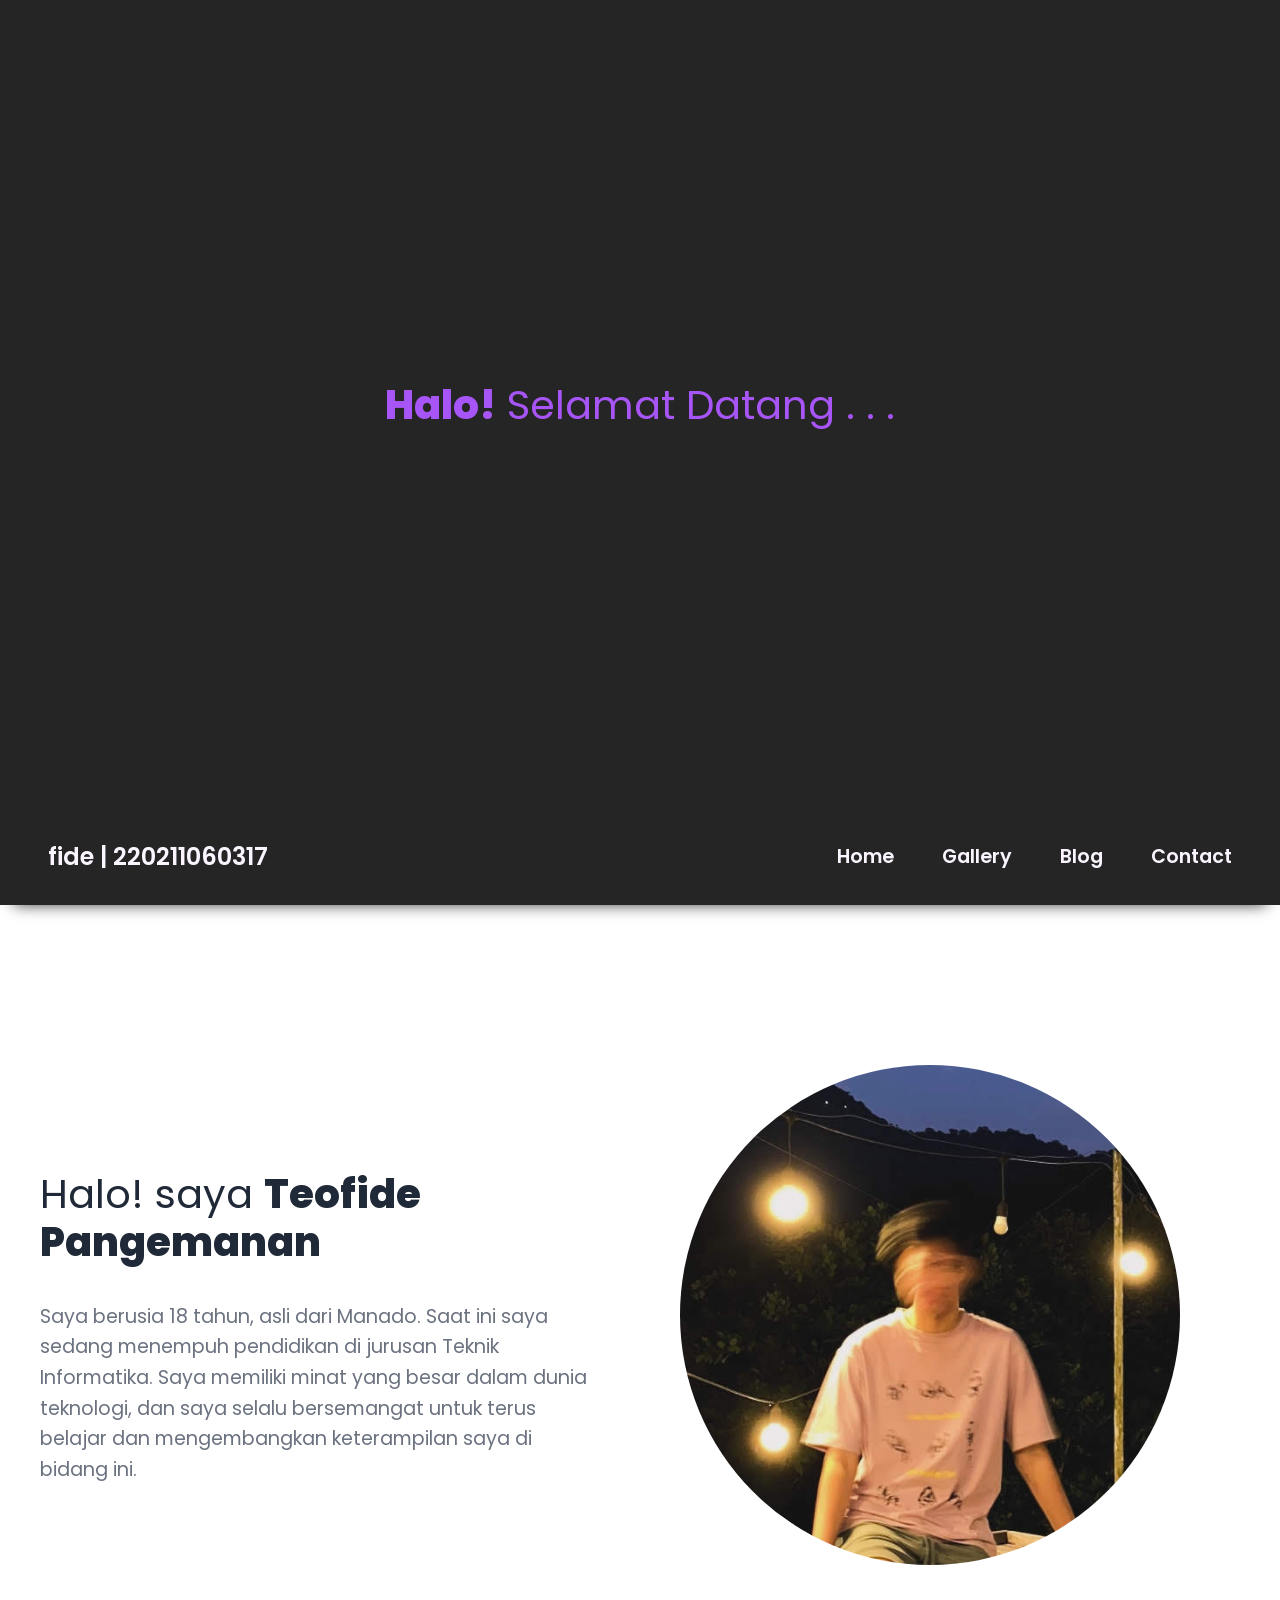
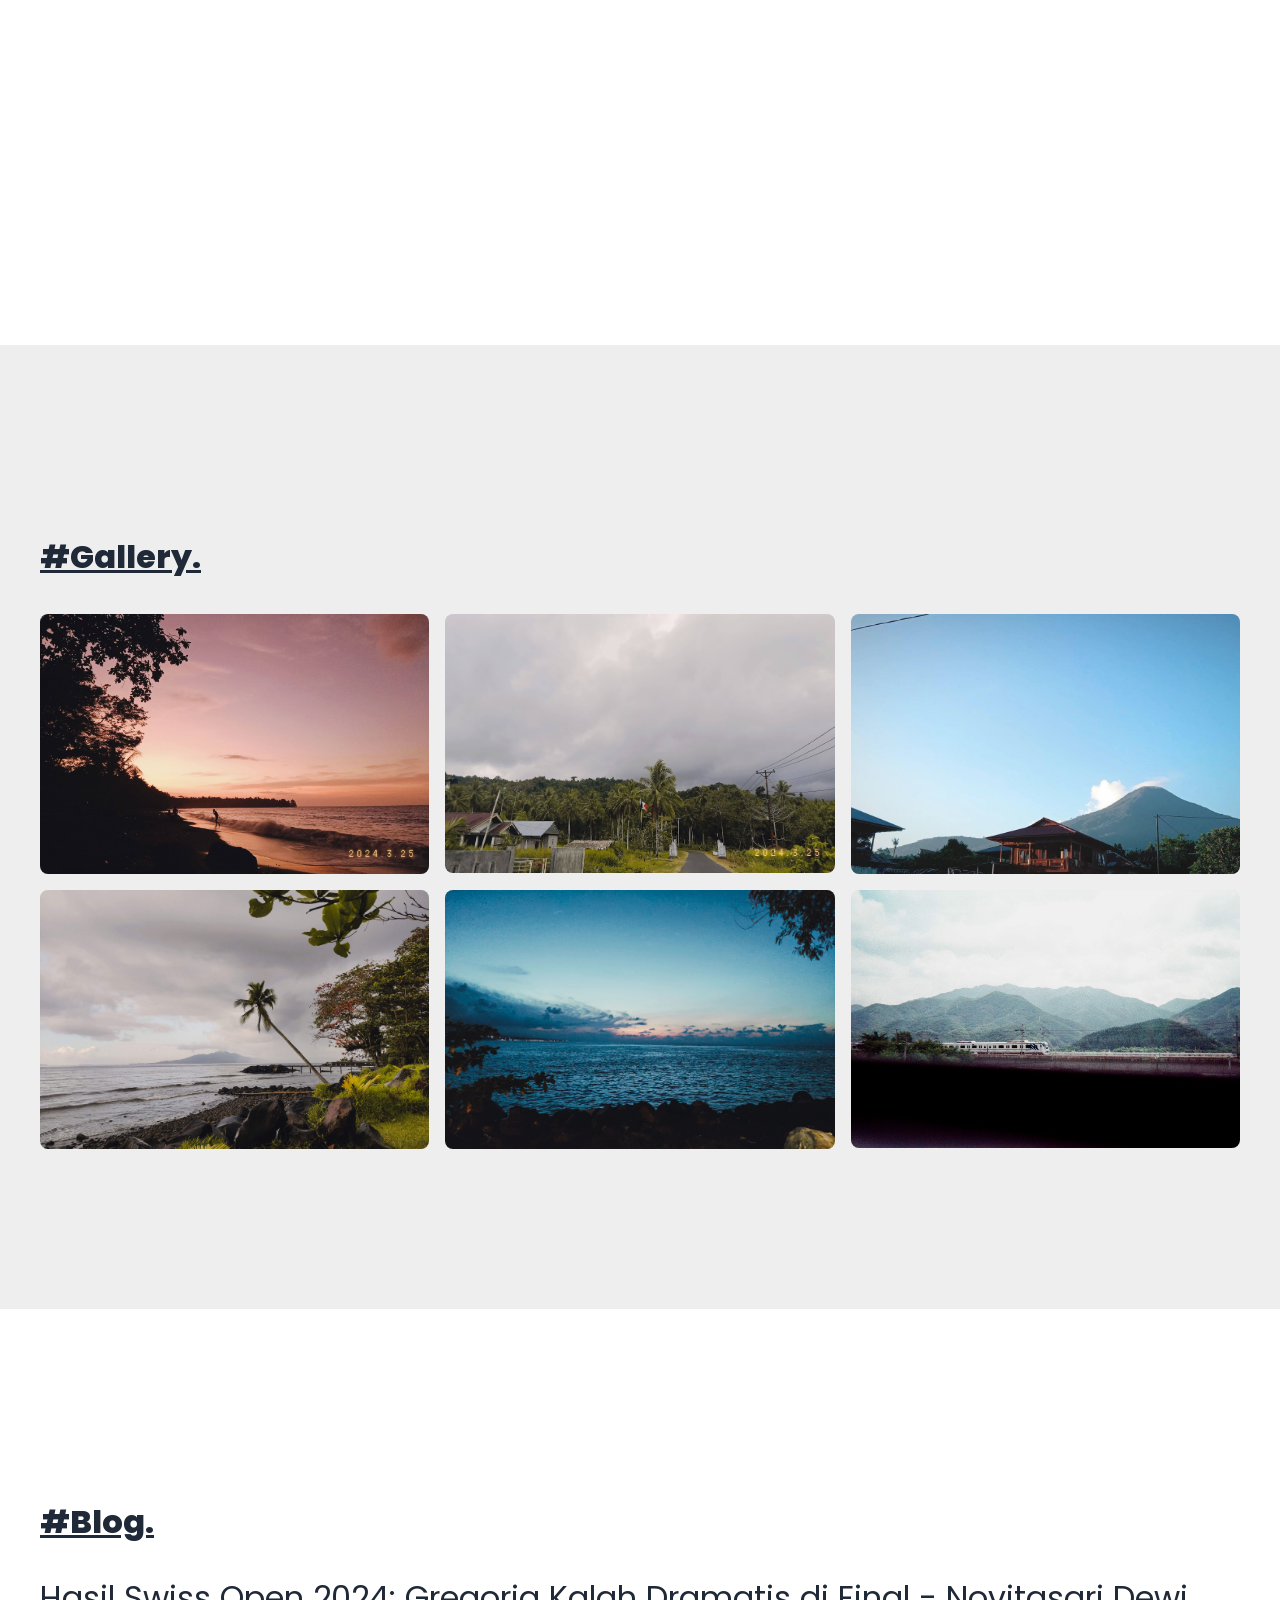
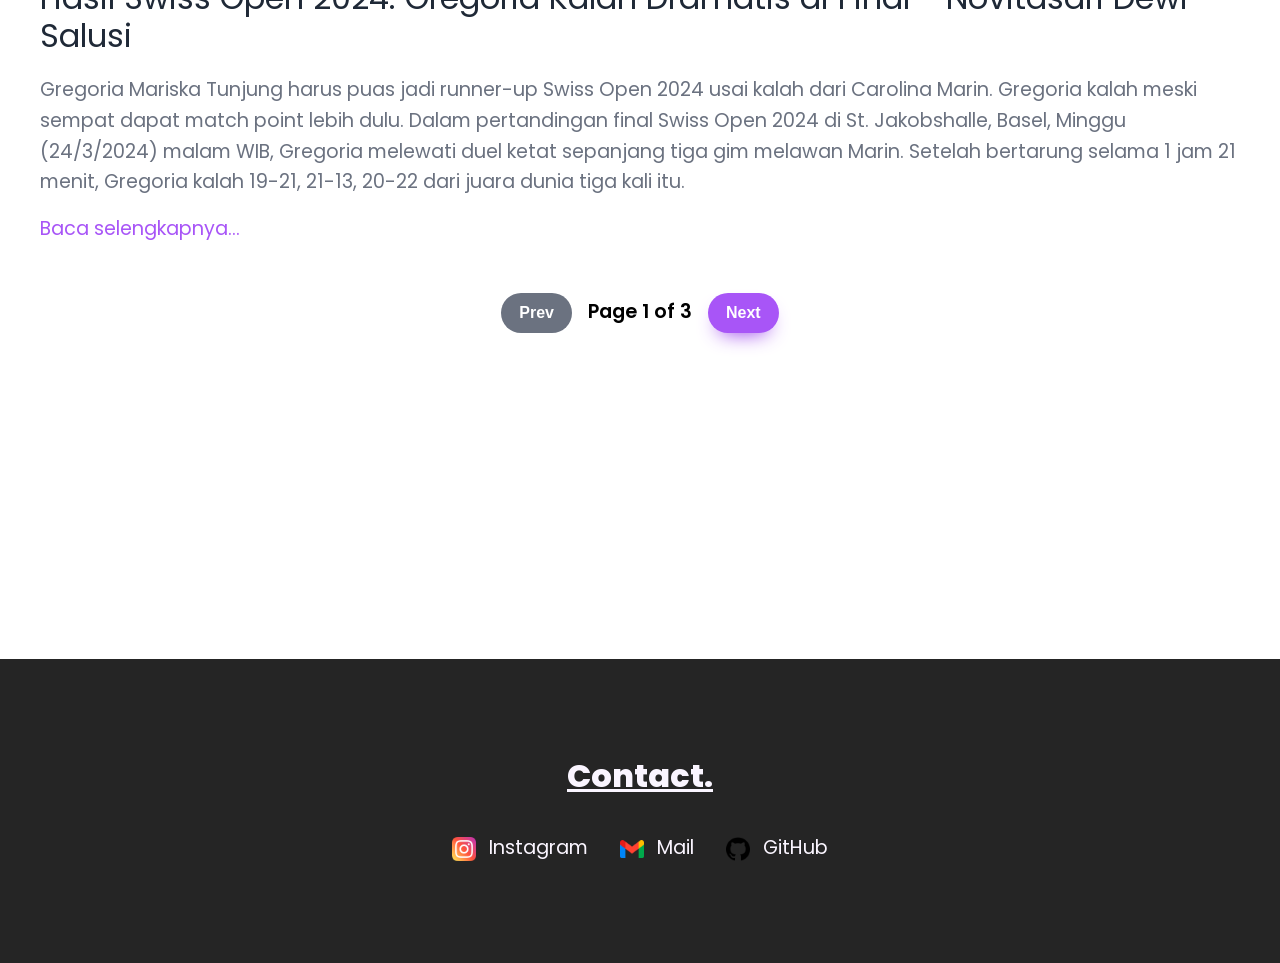
==== index.html @ 8c9493f8 "Add files via upload" ====
<!DOCTYPE html>
<html lang="en">
<head>
    <meta charset="UTF-8">
    <meta name="viewport" content="width=device-width, initial-scale=1.0">
    <title>Personal Page</title>
    <!-- Import font Poppins dari Google Fonts -->
    <link rel="preconnect" href="https://fonts.googleapis.com">
    <link rel="preconnect" href="https://fonts.gstatic.com" crossorigin>
    <link href="https://fonts.googleapis.com/css2?family=Poppins:wght@400;600;800&display=swap" rel="stylesheet">
    <!-- Import file CSS -->
    <link rel="stylesheet" href="styles.css">
    
    <link rel="manifest" href="/test-pwa/manifest.json">
    <meta name="theme-color" content="#a855f7">
</head>
<body>
    <!-- Header dengan judul -->
    <header class="header">
        <h1 class="title"><span>Halo!</span> Selamat Datang . . .</h1>
    </header>

<!-- Navigasi dengan sticky -->
<nav>
    <div class="nav-container">
        <div class="brand logo">
            <a href="#top" class="nav__link"><span class="logo">fide | 220211060317</span></a>
        </div>
        <div class="nav-toggle">
            <div class="container" onclick="myFunction(this)">
                <div class="bar1"></div>
                <div class="bar2"></div>
                <div class="bar3"></div>
            </div>
        </div>
        <ul class="nav__items">
            <li class="nav__item"><a href="#home" class="nav__link">Home</a></li>
            <li class="nav__item"><a href="#gallery" class="nav__link">Gallery</a></li>
            <li class="nav__item"><a href="#blog" class="nav__link">Blog</a></li>
            <li class="nav__item"><a href="#footer" class="nav__link">Contact</a></li>
        </ul>
    </div>
</nav>

    <main>
        <!-- Bagian Home -->
        <section id="home" class="home">
            <div class="home-container">
                <div class="content">
                    <h1 class="title">Halo! saya <span>Teofide Pangemanan</span></h1>
                    <p class="description">
                        Saya berusia 18 tahun, asli dari Manado. Saat ini saya sedang menempuh pendidikan di jurusan Teknik Informatika. Saya memiliki minat yang besar dalam dunia teknologi, dan saya selalu bersemangat untuk terus belajar dan mengembangkan keterampilan saya di bidang ini.
                    </p>
                </div>
                <div class="image">
                    <img src="asset/img/profil.jpg" alt="foto profil">
                </div>
            </div>
        </section>

        <!-- Bagian Gallery -->
        <section id="gallery" class="gallery">
            <div class="gallery-container">
                <h2>Gallery.</h2>
                <div class="image-grid">
                    <img src="asset/img/1.jpg" alt="Gambar 1">
                    <img src="asset/img/2.jpg" alt="Gambar 2">
                    <img src="asset/img/3.jpg" alt="Gambar 3">
                    <img src="asset/img/4.jpg" alt="Gambar 4">
                    <img src="asset/img/5.jpg" alt="Gambar 5">
                    <img src="asset/img/6.jpg" alt="Gambar 6">
                </div>
            </div>
        </section>

        <!-- Bagian Blog -->
        <section id="blog" class="blog">
            <div class="blog-container">
              <h2>Blog.</h2>
              <div class="blog-list"></div>
              <div class="pagination">
                <button class="prev" disabled>Prev</button>
                <span class="page-info">Page 1 of 3</span>
                <button class="next">Next</button>
              </div>
            </div>
        </section>

    <!-- Footer -->
    <footer id="footer" class="footer">
        <div class="contact-container">
            <h2>Contact.</h2>
            <ul>
                <li><a href="https://www.instagram.com/fidepng?igsh=YjM0aGV2ZXhkYWx0" target="_blank" rel="noopener noreferrer"><img src="asset/img/instagram.png" alt="Instagram" class="contact-icon"> Instagram</a></li>
                <li><a href="mailto:teofidepangemanan026@student.unsrat.ac.id"><img src="asset/img/gmail.png" alt="Email" class="contact-icon"> Mail</a></li>
                <li><a href="https://github.com/fidepng" target="_blank" rel="noopener noreferrer"><img src="asset/img/github.png" alt="GitHub" class="contact-icon"> GitHub</a></li>
            </ul>
        </div>
    </footer>

</main>
    <!-- Import file JavaScript -->
    <script src="script.js"></script>
    
    <script>
        if ('serviceWorker' in navigator) {
          navigator.serviceWorker.register('./service-worker.js')
            .then(function() { console.log('Service Worker Registered'); });
        }
      </script>
</body>
</html>
---- styles.css ----
/* Deklarasi variabel warna */
:root {
  --primary0: #a855f7;
  --primary0-dark: #9333ea;
  --text-dark: #1f2937;
  --text-light: #6b7280;
  --extra-light: #faf5ff;
  
	--primary: rgba(37, 37, 37, 1.0);
	--secondary: rgba(252, 41, 74, 1.0);
	--shades: rgba(238, 238, 238, 1.0);
  
  --max-width: 1200px;
  --heading-font-size: 3rem;
  --subheading-font-size: 2rem;
  --text-font-size: 1.2rem;
  --grid-gap: 2rem;
}

/* Atur smooth scroll */
* {
  scroll-behavior: smooth;
}

/* Menghilangkan scrollbar */
::-webkit-scrollbar {
  width: 0;
  background: transparent;
}

/* Ukuran heading */
h1,
h2 {
  font-size: var(--heading-font-size);
}

/* Ukuran teks */
body,
p,
a {
  font-size: var(--text-font-size);
}

/* Ukuran maksimum container */
.nav-container,
.home-container,
.gallery-container,
.blog-container,
.contact-container {
  max-width: var(--max-width);
  margin: 0 auto;
  padding: 0 1rem;
}

/* Reset style dan font */
body {
  font-family: "Poppins", sans-serif;
  line-height: 1.6; 
  margin: 0;
}

/* link */
a {
  text-decoration: none;
  color: var(--primary0);
}

/* Tambahkan simbol '#' sebelum heading */
.gallery h2::before,
.blog h2::before,
.contact h2::before {
  content: '#';
}

/* format h2 */
h2 {
  font-size: 2rem;
  font-weight: 800;
  color: var(--text-dark);
  margin-bottom: 1rem;
  text-decoration: underline;
}

/* tinggi section */
.header {
  height: 90vh;
}

.home {
  min-height: 80vh;
}

.gallery {
  min-height: 70vh; 
}

.blog {
  min-height: 70vh; 
}

.contact {
  height: auto; 
}

/* Posisi relatif untuk beberapa elemen */
.header,
.home,
.gallery,
.blog,
.contact,
.footer {
  position: relative;
}

/* warna background header */
.header {
  background-color: var(--primary);
}

/* Posisi teks judul header */
.header h1 {
  margin: 0;
  position: absolute;
  top: 50%;
  left: 50%;
  transform: translate(-50%, -50%);
}

/* Warna font header */
.header h1 {
  color: var(--primary0);
}

/* Style navbar */
nav {
  width: 100%;
  background-color: var(--primary);
  position: sticky;
  top: 0; /* Sesuaikan dengan tinggi header */
  left: 0;
  z-index: 99;
  -webkit-box-shadow: 0 14px 14px -14px rgba(0, 0, 0, .75);
  -moz-box-shadow: 0 14px 14px -14px rgba(0, 0, 0, .75);
  box-shadow: 0 14px 14px -14px rgba(0, 0, 0, .75);
}

.nav-container {
  max-width: var(--max-width);
  margin: 0 auto;
  padding: 0.8rem;
  display: flex;
  align-items: center;
  justify-content: space-between;
}

.logo {
  font-size: 1.5rem;
  font-weight: 600;
  color: var(--extra-light);
  transition: color 0.3s;
}

.logo:hover {
  color: var(--primary0-dark);
  text-decoration: none;
}

.nav__items {
  display: flex;
  align-items: center;
  list-style: none;
}

.nav__items li {
  margin-left: 2rem;
}

.nav__link {
  padding: 0.5rem;
  font-weight: 600;
  color: var(--extra-light);
  transition: color 0.3s;
}

.nav__link:hover:not(.logo a) {
  color: var(--primary0-dark);
  text-decoration: underline;
}


.nav-toggle {
  display: none;
  cursor: pointer;
}

.nav-toggle span {
  display: block;
  width: 25px;
  height: 3px;
  background-color: var(--extra-light);
  margin: 5px;
  transition: all 0.3s ease-in-out;
}

/* Animasi menu hamburger */
.container {
  display: inline-block;
  cursor: pointer;
}

.bar1, .bar2, .bar3 {
  width: 25px;
  height: 2.5px;
  background-color: var(--extra-light);
  margin: 6px 0;
  transition: 0.4s;
}

.change .bar1 {
  transform: translate(0, 6px) rotate(-45deg);
}

.change .bar2 {
  opacity: 0;
}

.change .bar3 {
  transform: translate(0, -11px) rotate(45deg);
}

/* Efek hover ungu pada menu hamburger */
.nav-toggle:hover .bar1,
.nav-toggle:hover .bar2,
.nav-toggle:hover .bar3 {
    background-color: var(--primary0);
}

/* Efek hover merah saat menu hamburger terbuka */
.nav-toggle.change:hover .bar1,
.nav-toggle.change:hover .bar2,
.nav-toggle.change:hover .bar3 {
    background-color: var(--secondary);
}

@media (max-width: 768px) {
  .nav-toggle {
    display: block;
  }

  .nav__items {
    position: absolute;
    top: 45px;
    left: 0;
    flex-direction: column;
    width: 100%;
    background-color: var(--primary);
    padding: 1rem;
    transform: translateX(-100%);
    transition: all 0.3s ease-in-out;
  }

  .nav__items.show {
    transform: translateY(0);
  }

  .nav__items li {
    margin: 0.5rem 0;
  }

  .nav-toggle.open span:nth-child(1) {
    transform: rotate(45deg) translate(5px, 5px);
  }

  .nav-toggle.open span:nth-child(2) {
    opacity: 0;
  }

  .nav-toggle.open span:nth-child(3) {
    transform: rotate(-45deg) translate(5px, -5px);
  }
  
}

/* Style section */
section {
  padding: 10rem 1rem;
}

/* Style home section */
.home-container {
  max-width: var(--max-width);
  margin: 0 auto;
  padding: 0 1rem;
  display: grid;
  grid-template-columns: repeat(2, 1fr);
  gap: 5rem;
  align-items: center;
}

/* format content */
.content {
  display: flex;
  flex-direction: column;
}

/* judul home */
.title {
  font-size: 2.5rem;
  font-weight: 400;
  line-height: 1.2;
  color: var(--text-dark);
  margin-bottom: 1rem;
}

/* bold di judul home */
.title span {
  font-weight: 800;
}

/* deskripsi home */
.description {
  color: var(--text-light);
  margin-bottom: 1rem;
}

/* format foto profil */
.image img {
  width: 100%;
  max-width: 500px;
  border-radius: 100%;
}

.gallery {
  background-color: var(--shades);
}


/* format foto di gallery */
.image-grid {
  display: grid;
  grid-template-columns: repeat(3, 1fr);
  gap: 1rem;
  margin-top: 2rem;
}

/* Ukuran gambar pada grid gallery */
.image-grid img {
  width: 100%;
  height: auto;
  border-radius: 0.5rem;
}

/* Style lightbox untuk galeri gambar */
.lightbox {
  display: none;
  position: fixed;
  z-index: 999;
  top: 0;
  left: 0;
  width: 100%;
  height: 100%;
  background-color: rgba(0, 0, 0, 0.8);
  justify-content: center;
  align-items: center;
}

.lightbox img {
  max-width: 80%;
  max-height: 80%;
}

/* Style artikel blog */
.blog-container {
  margin: auto;
}

article {
  margin-bottom: 3rem;
}

article .title {
  font-size: var(--subheading-font-size);
}

article .description a {
  display: inline-block;
  margin-top: 0.5rem;
}

/* Style pagination */
.pagination {
  display: flex;
  justify-content: center;
  align-items: center;
  margin-top: 2rem;
}

.pagination button {
  background: var(--primary0);
  border-radius: 999px;
  box-shadow: var(--primary0-dark) 0 10px 20px -10px;
  box-sizing: border-box;
  color: #FFFFFF;
  cursor: pointer;
  font-size: 16px;
  font-weight: 700;
  line-height: 24px;
  opacity: 1;
  outline: 0 solid transparent;
  padding: 8px 18px;
  user-select: none;
  -webkit-user-select: none;
  touch-action: manipulation;
  width: fit-content;
  word-break: break-word;
  border: 0;
 }
 
 .pagination button:disabled {
  background-color: var(--text-light);
  box-shadow: none;
  cursor: not-allowed;
 }
 
 .pagination button:not(:disabled):hover {
  background-color: var(--primary0-dark);
 }
 
 /* jarak dan ukuran font prev-next */
 .pagination .page-info {
  margin: 0 1rem;
  font-weight: 600;
 }
 
/* Style footer */
.footer {
  height: auto;
  background-color: var(--primary);
  padding: 4rem 1rem;
  color: var(--extra-light);
}

.contact-container {
  max-width: var(--max-width);
  margin: 0 auto;
  text-align: center;
}

.contact-container h2 {
  color: inherit;
  margin-bottom: 2rem;
}

.contact-container ul {
  list-style: none;
  padding: 0;
  display: flex;
  justify-content: center;
  flex-wrap: wrap;
}

.contact-container li {
  margin: 0 1rem 1rem;
}

.contact-container a {
  color: inherit;
  transition: color 0.3s;
}

.contact-container a:hover {
  color: var(--primary0);
}

/* Style logo kontak */
.contact-icon {
  width: 24px;
  height: 24px;
  margin-right: 0.5rem;
  vertical-align: middle;
}

@media (max-width: 768px) {
  :root {
    --heading-font-size: 2rem;
    --subheading-font-size: 1.5rem;
    --text-font-size: 1rem;
  }

  .home-container {
    grid-template-columns: 1fr;
    text-align: center;
  }

  .image {
    order: -1;
  }

  .image img {
    max-width: 300px;
  }

  .image-grid {
    grid-template-columns: repeat(2, 1fr);
  }
  
  .blog {
    min-height: auto;
  }
}

@media (max-width: 480px) {
  .image-grid {
    grid-template-columns: 1fr;
  }
}
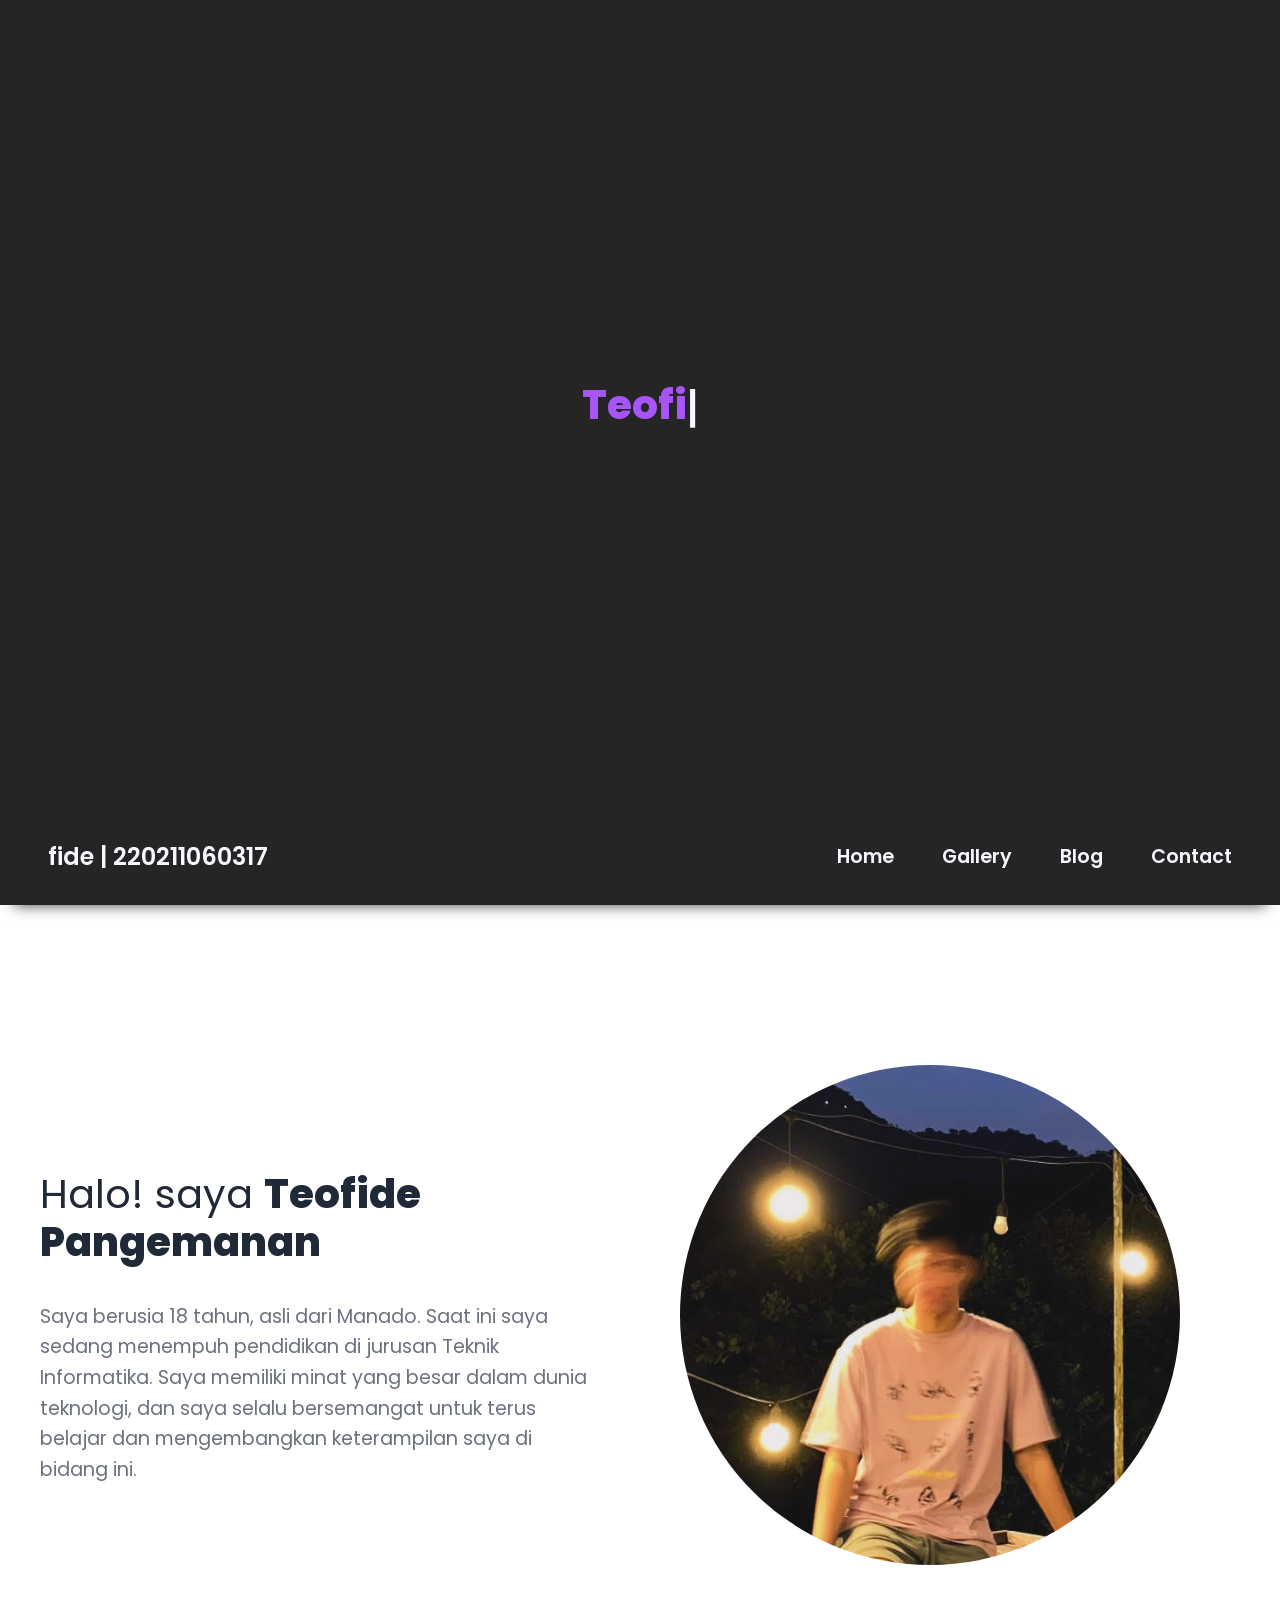
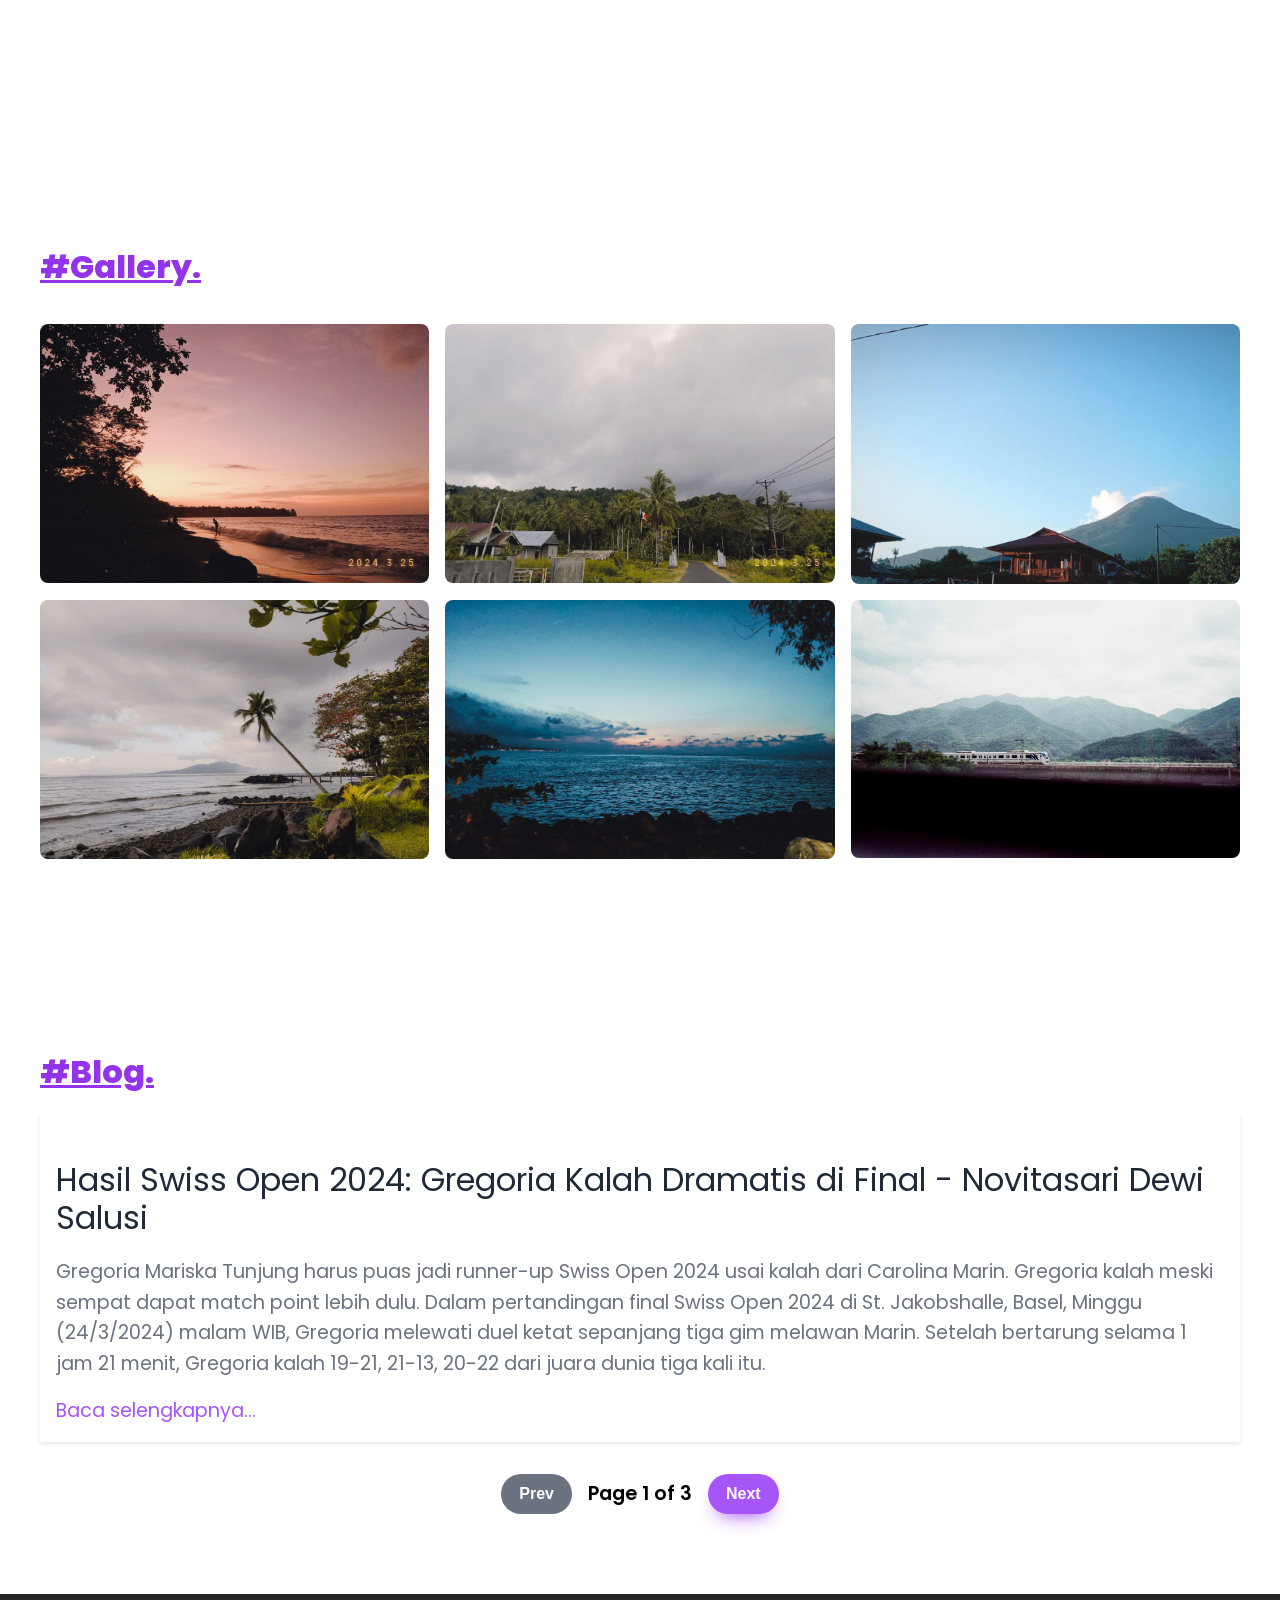
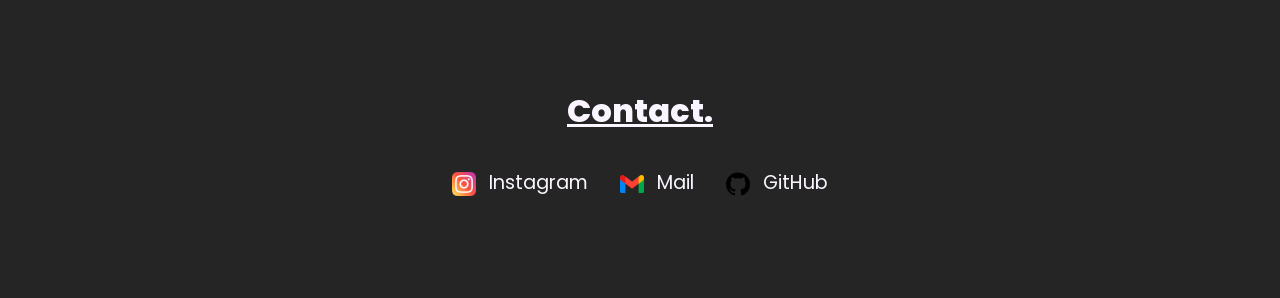
==== commit 03cb1e04: "Add files via upload" ====
--- a/index.html
+++ b/index.html
@@ -11,13 +11,13 @@
     <!-- Import file CSS -->
     <link rel="stylesheet" href="styles.css">
     
-    <link rel="manifest" href="/test-pwa/manifest.json">
+    <link rel="manifest" href="manifest.json">
     <meta name="theme-color" content="#a855f7">
 </head>
 <body>
     <!-- Header dengan judul -->
     <header class="header">
-        <h1 class="title"><span>Halo!</span> Selamat Datang . . .</h1>
+        <h1 class="title"><span class="typed-text"></span><span class="cursor">|</span></h1>
     </header>
 
 <!-- Navigasi dengan sticky -->
@@ -104,9 +104,13 @@
     
     <script>
         if ('serviceWorker' in navigator) {
-          navigator.serviceWorker.register('./service-worker.js')
-            .then(function() { console.log('Service Worker Registered'); });
-        }
+            window.addEventListener('load', function() {
+                navigator.serviceWorker
+                    .register('./service-worker.js', { scope: '/test-pwa/' })
+                    .then(res => console.log('Service Worker Registered'))
+                    .catch(err => console.log('Service Worker Not Registered', err));
+            });
+        }       
       </script>
 </body>
 </html>
--- a/styles.css
+++ b/styles.css
@@ -1,4 +1,3 @@
-/* Deklarasi variabel warna */
 :root {
   --primary0: #a855f7;
   --primary0-dark: #9333ea;
@@ -76,26 +75,26 @@
 h2 {
   font-size: 2rem;
   font-weight: 800;
-  color: var(--text-dark);
+  color: var(--primary0-dark);
   margin-bottom: 1rem;
   text-decoration: underline;
 }
 
-/* tinggi section */
+/* tinggi header */
 .header {
   height: 90vh;
 }
 
-.home {
-  min-height: 80vh;
-}
-
-.gallery {
-  min-height: 70vh; 
-}
-
+/* Tinggi section */
+section {
+  padding: 5rem 1rem; /* Mengubah padding section menjadi 5rem atas/bawah dan 1rem kiri/kanan */
+}
+
+/* Menghapus aturan tinggi section pada elemen tertentu */
+.home
+.gallery,
 .blog {
-  min-height: 70vh; 
+  min-height: unset; /* Menghapus aturan min-height */
 }
 
 .contact {
@@ -127,8 +126,27 @@
 }
 
 /* Warna font header */
-.header h1 {
+/* .header title {
+  color: var(--extra-light);
+} */
+
+.header .typed-text {
   color: var(--primary0);
+}
+
+.title .cursor {
+  color: var(--extra-light); 
+  font-weight: bold;
+  animation: blink 0.7s infinite;
+}
+
+@keyframes blink {
+  0%, 100% {
+    opacity: 1;
+  }
+  50% {
+    opacity: 0;
+  }
 }
 
 /* Style navbar */
@@ -136,12 +154,36 @@
   width: 100%;
   background-color: var(--primary);
   position: sticky;
-  top: 0; /* Sesuaikan dengan tinggi header */
+  top: 0;
   left: 0;
   z-index: 99;
-  -webkit-box-shadow: 0 14px 14px -14px rgba(0, 0, 0, .75);
-  -moz-box-shadow: 0 14px 14px -14px rgba(0, 0, 0, .75);
-  box-shadow: 0 14px 14px -14px rgba(0, 0, 0, .75);
+  -webkit-box-shadow: 0 14px 14px -14px rgba(0, 0, 0, 0.75);
+  -moz-box-shadow: 0 14px 14px -14px rgba(0, 0, 0, 0.75);
+  box-shadow: 0 14px 14px -14px rgba(0, 0, 0, 0.75);
+}
+
+nav .logo,
+nav .nav__link {
+  transition: color 0.3s ease-in-out;
+}
+
+nav.nav-sticky .nav__link,
+nav.nav-sticky .logo {
+  color: var(--primary0);
+}
+
+@media (min-width: 769px) {
+  nav.nav-sticky .nav__link:hover,
+  nav.nav-sticky .logo:hover {
+    color: var(--extra-light);
+  }
+}
+
+@media (max-width: 768px) {
+  nav.nav-sticky .nav__link:active,
+  nav.nav-sticky .logo:active {
+    color: var(--extra-light);
+  }
 }
 
 .nav-container {
@@ -187,7 +229,6 @@
   text-decoration: underline;
 }
 
-
 .nav-toggle {
   display: none;
   cursor: pointer;
@@ -254,7 +295,7 @@
     flex-direction: column;
     width: 100%;
     background-color: var(--primary);
-    padding: 1rem;
+    padding: 0rem;
     transform: translateX(-100%);
     transition: all 0.3s ease-in-out;
   }
@@ -281,12 +322,15 @@
   
 }
 
-/* Style section */
-section {
+/* Style home section */
+.home {
   padding: 10rem 1rem;
-}
-
-/* Style home section */
+  display: flex;
+  flex-direction: column;
+  justify-content: center;
+  align-items: center;
+}
+
 .home-container {
   max-width: var(--max-width);
   margin: 0 auto;
@@ -297,6 +341,15 @@
   align-items: center;
 }
 
+.home .title span{
+  color: var(--text-dark);
+}
+
+.home .title span:hover{
+  color: var(--primary0-dark);
+  transition: color 0.6s;
+}
+
 /* format content */
 .content {
   display: flex;
@@ -315,6 +368,7 @@
 /* bold di judul home */
 .title span {
   font-weight: 800;
+  color: var(--primary0-dark);
 }
 
 /* deskripsi home */
@@ -331,7 +385,7 @@
 }
 
 .gallery {
-  background-color: var(--shades);
+  background-color: var();
 }
 
 
@@ -362,6 +416,7 @@
   background-color: rgba(0, 0, 0, 0.8);
   justify-content: center;
   align-items: center;
+  overflow: auto;
 }
 
 .lightbox img {
@@ -369,13 +424,42 @@
   max-height: 80%;
 }
 
+@media (max-width: 768px) {
+  .lightbox img {
+    max-width: 90%;
+    max-height: 90%;
+  }
+}
+
 /* Style artikel blog */
 .blog-container {
   margin: auto;
 }
 
+/* Gaya CSS untuk Artikel Blog */
 article {
-  margin-bottom: 3rem;
+  background-color: #fff;
+  box-shadow: 0 2px 4px rgba(0, 0, 0, 0.1);
+  padding: 1rem;
+  margin-bottom: 2rem;
+}
+
+article img {
+  max-width: 100%;
+  height: auto;
+  margin-bottom: 1rem;
+}
+
+article .meta {
+  color: #888;
+  font-size: 0.8rem;
+  margin-bottom: 0.5rem;
+}
+
+article .read-more {
+  display: inline-block;
+  margin-top: 1rem;
+  color: var(--primary0);
 }
 
 article .title {
@@ -515,3 +599,13 @@
   }
 }
 
+.animate {
+  opacity: 0;
+  transform: translateY(50px);
+  transition: opacity 0.5s, transform 0.5s;
+}
+
+.show {
+  opacity: 1;
+  transform: translateY(0);
+}
